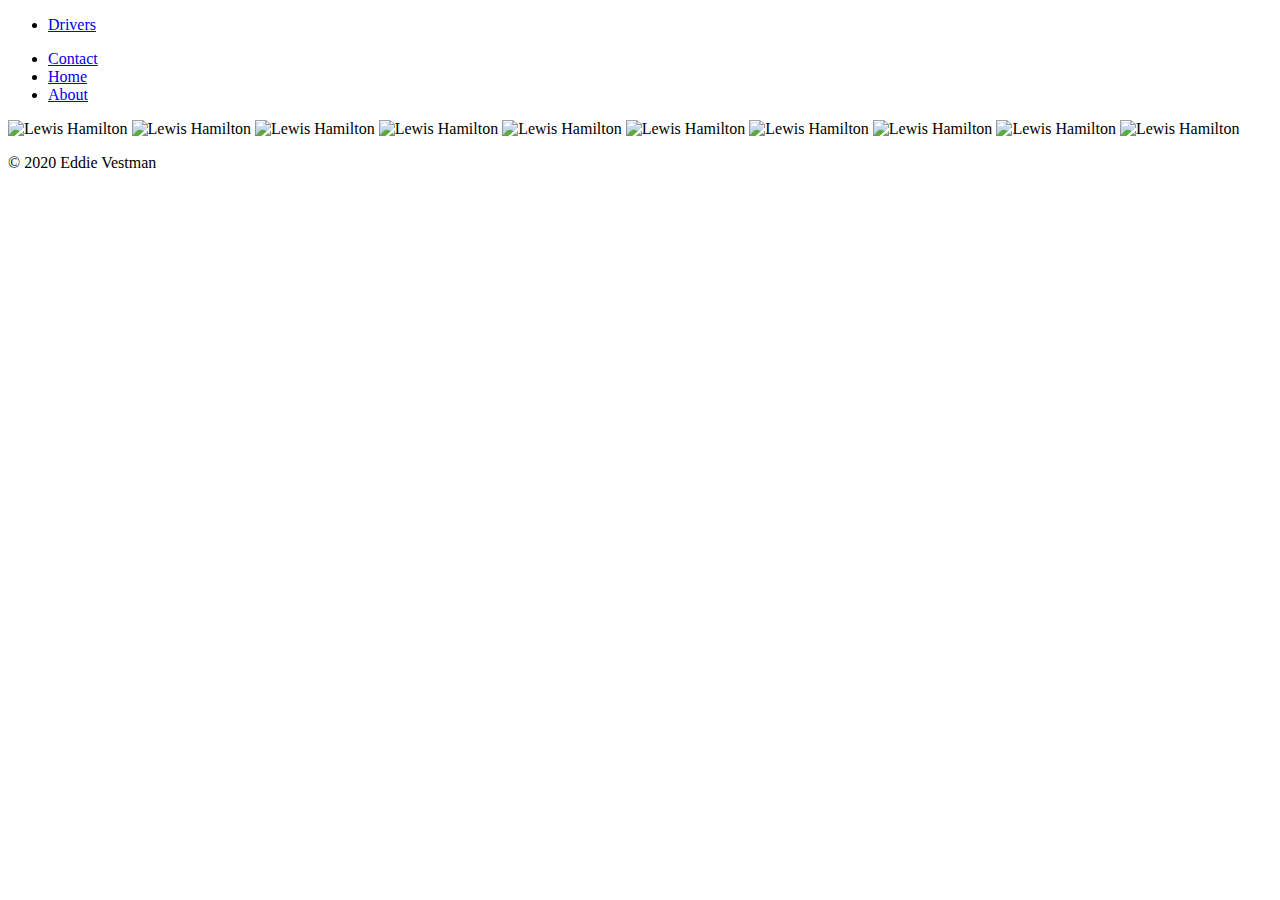
==== drivers.html @ daa1dc64 "laddade upp alla filer från min pc" ====
<!DOCTYPE html>
<html>
<head>
<meta charset="UTF-8">
		<link href="Style.css" rel="stylesheet">
		<title>F1</title>
	</head>
	<body id="kropp">
		<div class="griddrivers">
			<header>
				<nav>
					<ul>
						<li>
							<a href="drivers.html">Drivers</a>
						</li>
					</ul>


				</nav>
			</header>
			<nav class="undernav">
				<ul>
					<li>
						<a href="kontakta.html">Contact</a>
					</li>
          <li>
            <a href="index.html">Home</a>
          </li>

          <li>
					<a href="om.html">About </a>
					</li>
				</ul>

			</nav>
			<main class="drivers">
        <img src="https://www.formula1.com/content/fom-website/en/drivers/lewis-hamilton/_jcr_content/image.img.1920.medium.jpg/1584013371803.jpg" alt="Lewis Hamilton" width="175" height="175">
        <img src="https://www.formula1.com/content/fom-website/en/drivers/valtteri-bottas/_jcr_content/image.img.1920.medium.jpg/1584013243241.jpg" alt="Lewis Hamilton" width="175" height="175">
        <img src="https://www.formula1.com/content/fom-website/en/drivers/charles-leclerc/_jcr_content/image.img.1920.medium.jpg/1584013824254.jpg" alt="Lewis Hamilton" width="175" height="175">
        <img src="https://www.formula1.com/content/fom-website/en/drivers/sebastian-vettel/_jcr_content/image.img.1920.medium.jpg/1584013014200.jpg" alt="Lewis Hamilton" width="175" height="175">
        <img src="https://www.formula1.com/content/fom-website/en/drivers/max-verstappen/_jcr_content/image.img.1920.medium.jpg/1584012927837.jpg" alt="Lewis Hamilton" width="175" height="175">
        <img src="https://www.formula1.com/content/fom-website/en/drivers/lando-norris/_jcr_content/image.img.1920.medium.jpg/1584013897913.jpg" alt="Lewis Hamilton" width="175" height="175">
        <img src="https://www.formula1.com/content/fom-website/en/drivers/daniel-ricciardo/_jcr_content/image.img.1920.medium.jpg/1584012376585.jpg" alt="Lewis Hamilton" width="175" height="175">
        <img src="https://www.formula1.com/content/fom-website/en/drivers/kevin-magnussen/_jcr_content/image.img.1920.medium.jpg/1584012829634.jpg" alt="Lewis Hamilton" width="175" height="175">
        <img src="https://www.formula1.com/content/fom-website/en/drivers/antonio-giovinazzi/_jcr_content/image.img.1920.medium.jpg/1584013739535.jpg" alt="Lewis Hamilton" width="175" height="175">
        <img src="https://www.formula1.com/content/fom-website/en/drivers/sergio-perez/_jcr_content/image.img.1920.medium.jpg/1584013058541.jpg" alt="Lewis Hamilton" width="175" height="175">

				</main>
				<footer>
					<p> © 2020 Eddie Vestman</p>
				</footer>
			</body>
				</html>
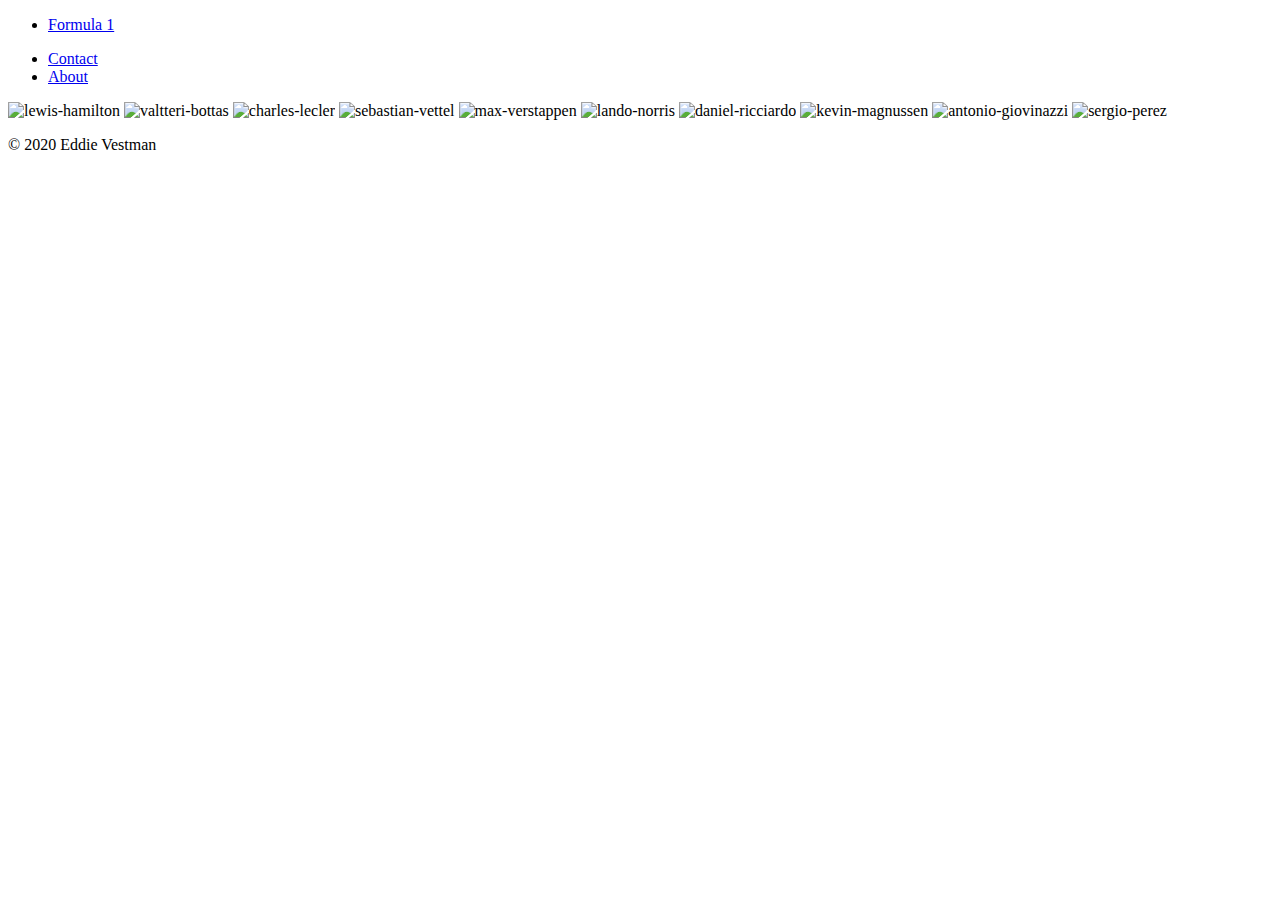
==== commit d50f1bb3: "gjort klart allt" ====
--- a/drivers.html
+++ b/drivers.html
@@ -1,53 +1,53 @@
-<!DOCTYPE html>
-<html>
-<head>
-<meta charset="UTF-8">
-		<link href="Style.css" rel="stylesheet">
-		<title>F1</title>
-	</head>
+<!DOCTYPE html> <!-- Säger vilken verison av html som används-->
+<html lang="en"> <!--Används för skärmläsare, så den vet att sidan är skriven på engelska -->
+	<head> <!-- Början av head elementet-->
+					<meta charset="UTF-8"> <!--Tekenkodning UTF-8-->
+					<meta name="viewport" content="width=device-width, initial-scale=1.0"> <!-- Stänger av zoom på alla telefoner -->
+					<meta http-equiv="X-UA-Compatible" content="ie=edge"> <!-- gör så den använder sig av den senaste rendereringsmotorn i microsoft edge-->
+					<link href="Style.css" rel="stylesheet"> <!-- Kopplar samman sidan till css -->
+					<title>Drivers</title>
+	</head> <!-- Avslutar head elementet-->
+
 	<body id="kropp">
-		<div class="griddrivers">
-			<header>
-				<nav>
-					<ul>
-						<li>
-							<a href="drivers.html">Drivers</a>
-						</li>
-					</ul>
+			<div class="griddrivers">
+					<header> <!--Början av header -->
+							<nav>
+									<ul> <!-- Säger att det är en unorderd list-->
+											<li>
+													<a href="index.html">Formula 1</a>
+											</li>
+									</ul>
+							</nav>
+					</header>
+			</div>
 
+						<nav class="undernav">
+									<ul> <!-- Säger att det är en unorderd list-->
+											<li>
+													<a href="kontakta.html">Contact</a>
+											</li>
 
-				</nav>
-			</header>
-			<nav class="undernav">
-				<ul>
-					<li>
-						<a href="kontakta.html">Contact</a>
-					</li>
-          <li>
-            <a href="index.html">Home</a>
-          </li>
+          						<li>
+													<a href="om.html">About </a>
+											</li>
+										</ul>
+							</nav>
+				 	<main class="drivers">
 
-          <li>
-					<a href="om.html">About </a>
-					</li>
-				</ul>
-
-			</nav>
-			<main class="drivers">
-        <img src="https://www.formula1.com/content/fom-website/en/drivers/lewis-hamilton/_jcr_content/image.img.1920.medium.jpg/1584013371803.jpg" alt="Lewis Hamilton" width="175" height="175">
-        <img src="https://www.formula1.com/content/fom-website/en/drivers/valtteri-bottas/_jcr_content/image.img.1920.medium.jpg/1584013243241.jpg" alt="Lewis Hamilton" width="175" height="175">
-        <img src="https://www.formula1.com/content/fom-website/en/drivers/charles-leclerc/_jcr_content/image.img.1920.medium.jpg/1584013824254.jpg" alt="Lewis Hamilton" width="175" height="175">
-        <img src="https://www.formula1.com/content/fom-website/en/drivers/sebastian-vettel/_jcr_content/image.img.1920.medium.jpg/1584013014200.jpg" alt="Lewis Hamilton" width="175" height="175">
-        <img src="https://www.formula1.com/content/fom-website/en/drivers/max-verstappen/_jcr_content/image.img.1920.medium.jpg/1584012927837.jpg" alt="Lewis Hamilton" width="175" height="175">
-        <img src="https://www.formula1.com/content/fom-website/en/drivers/lando-norris/_jcr_content/image.img.1920.medium.jpg/1584013897913.jpg" alt="Lewis Hamilton" width="175" height="175">
-        <img src="https://www.formula1.com/content/fom-website/en/drivers/daniel-ricciardo/_jcr_content/image.img.1920.medium.jpg/1584012376585.jpg" alt="Lewis Hamilton" width="175" height="175">
-        <img src="https://www.formula1.com/content/fom-website/en/drivers/kevin-magnussen/_jcr_content/image.img.1920.medium.jpg/1584012829634.jpg" alt="Lewis Hamilton" width="175" height="175">
-        <img src="https://www.formula1.com/content/fom-website/en/drivers/antonio-giovinazzi/_jcr_content/image.img.1920.medium.jpg/1584013739535.jpg" alt="Lewis Hamilton" width="175" height="175">
-        <img src="https://www.formula1.com/content/fom-website/en/drivers/sergio-perez/_jcr_content/image.img.1920.medium.jpg/1584013058541.jpg" alt="Lewis Hamilton" width="175" height="175">
+        		<img class ="driverbilder" src="https://www.formula1.com/content/fom-website/en/drivers/lewis-hamilton/_jcr_content/image.img.1920.medium.jpg/1584013371803.jpg" alt="lewis-hamilton">
+        		<img class ="driverbilder" src="https://www.formula1.com/content/fom-website/en/drivers/valtteri-bottas/_jcr_content/image.img.1920.medium.jpg/1584013243241.jpg" alt="valtteri-bottas">
+        		<img class ="driverbilder" src="https://www.formula1.com/content/fom-website/en/drivers/charles-leclerc/_jcr_content/image.img.1920.medium.jpg/1584013824254.jpg" alt="charles-lecler">
+        		<img class ="driverbilder" src="https://www.formula1.com/content/fom-website/en/drivers/sebastian-vettel/_jcr_content/image.img.1920.medium.jpg/1584013014200.jpg" alt="sebastian-vettel">
+        		<img class ="driverbilder" src="https://www.formula1.com/content/fom-website/en/drivers/max-verstappen/_jcr_content/image.img.1920.medium.jpg/1584012927837.jpg" alt="max-verstappen">
+        		<img class ="driverbilder" src="https://www.formula1.com/content/fom-website/en/drivers/lando-norris/_jcr_content/image.img.1920.medium.jpg/1584013897913.jpg" alt="lando-norris">
+        		<img class ="driverbilder" src="https://www.formula1.com/content/fom-website/en/drivers/daniel-ricciardo/_jcr_content/image.img.1920.medium.jpg/1584012376585.jpg" alt="daniel-ricciardo">
+        		<img class ="driverbilder" src="https://www.formula1.com/content/fom-website/en/drivers/kevin-magnussen/_jcr_content/image.img.1920.medium.jpg/1584012829634.jpg" alt="kevin-magnussen">
+        		<img class ="driverbilder" src="https://www.formula1.com/content/fom-website/en/drivers/antonio-giovinazzi/_jcr_content/image.img.1920.medium.jpg/1584013739535.jpg" alt="antonio-giovinazzi">
+        		<img class ="driverbilder" src="https://www.formula1.com/content/fom-website/en/drivers/sergio-perez/_jcr_content/image.img.1920.medium.jpg/1584013058541.jpg" alt="sergio-perez">
 
 				</main>
-				<footer>
-					<p> © 2020 Eddie Vestman</p>
+					<footer class="footerdriver"> <!-- en footer, som är längst ner på sidan -->
+						<p> © 2020 Eddie Vestman</p>
 				</footer>
-			</body>
-				</html>
+	</body>
+</html>
